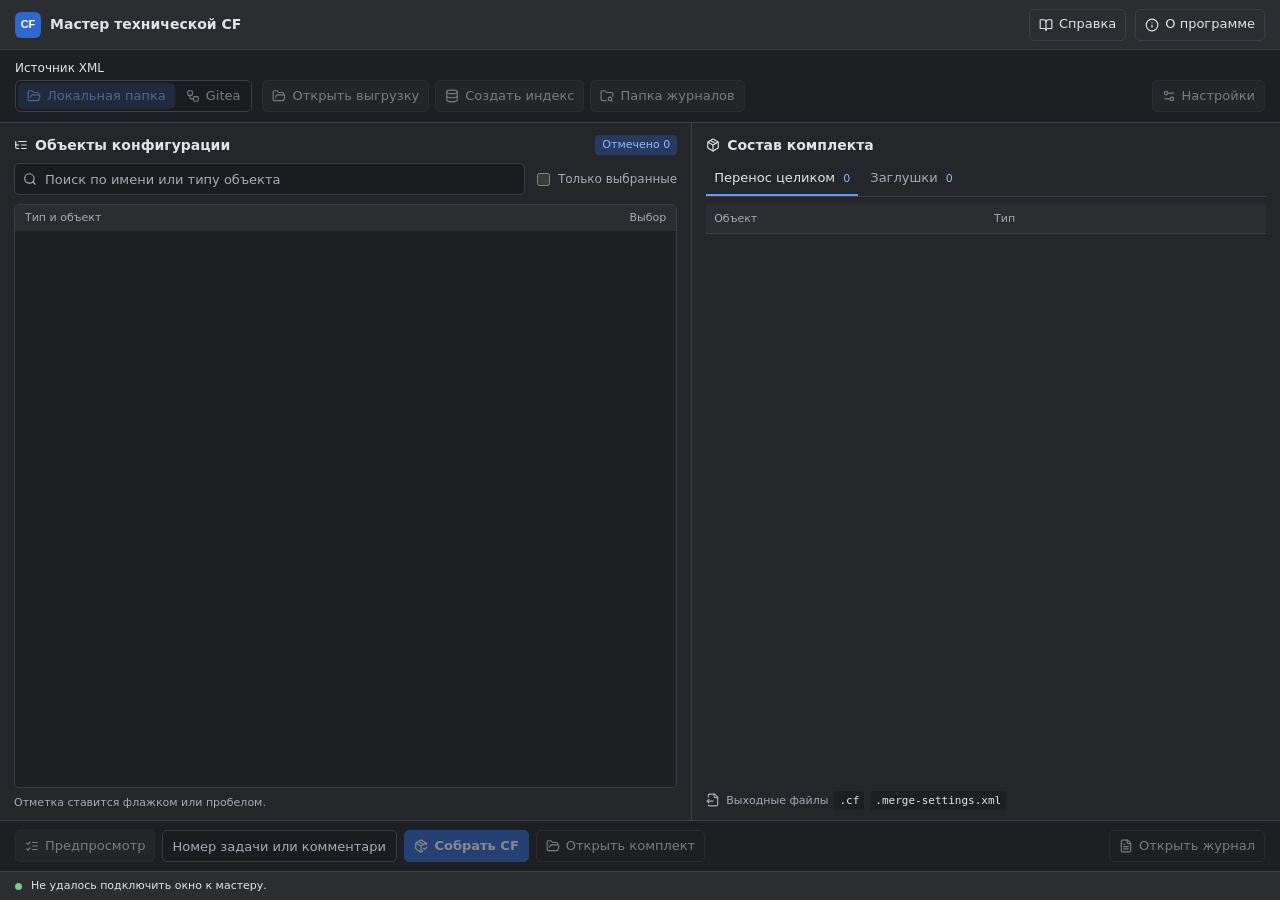
==== tools/1c-delivery/cf_wizard/ui/index.html @ fb022341 "Import CF Wizard 0.7.1 source tree" ====
<!doctype html>
<html lang="ru">
<head>
<meta charset="utf-8">
<meta name="viewport" content="width=device-width, initial-scale=1">
<meta http-equiv="Content-Security-Policy" content="default-src 'none'; script-src 'self' qrc:; style-src 'self'; img-src 'self' data:; base-uri 'none'; form-action 'none'">
<title>Мастер технической CF</title>
<link rel="stylesheet" href="theme.css">
<script defer src="qrc:///qtwebchannel/qwebchannel.js"></script>
<script defer src="icons.js"></script>
<script defer src="app.js"></script>
</head>
<body>
<div id="cf-wizard-preview" aria-label="Мастер технической CF">
  <section class="cf-window" aria-label="Мастер технической CF">
    <header class="cf-window-bar">
      <div class="cf-brand"><span class="cf-app-mark" aria-hidden="true">CF</span><span>Мастер технической CF</span></div>
      <div class="cf-window-tools">
        <button type="button" class="cf-button cf-quiet" data-action="help" title="Справка (F1)"><i data-lucide="book-open" aria-hidden="true"></i>Справка</button>
        <button type="button" class="cf-button cf-quiet" data-action="about"><i data-lucide="info" aria-hidden="true"></i>О программе</button>
      </div>
    </header>

    <section class="cf-source-toolbar" aria-label="Работа с выгрузкой">
      <div class="cf-source-row">
        <div class="cf-field">
          <span class="cf-source-label" id="cf-source-label">Источник XML</span>
          <div class="cf-source-options" role="group" aria-labelledby="cf-source-label">
            <button type="button" class="cf-button" data-source-mode="local" aria-pressed="true" disabled><i data-lucide="folder-open" aria-hidden="true"></i>Локальная папка</button>
            <button type="button" class="cf-button" data-source-mode="git" aria-pressed="false" disabled><i data-lucide="workflow" aria-hidden="true"></i>Gitea</button>
          </div>
        </div>
        <div class="cf-field cf-choice-picker cf-branch-picker" id="cf-git-source" hidden>
          <label id="cf-git-branch-label" for="cf-git-branch">Ветка Gitea</label>
          <button type="button" id="cf-git-branch" class="cf-choice-toggle" aria-controls="cf-git-branch-options"
                  aria-haspopup="menu" aria-expanded="false" aria-labelledby="cf-git-branch-label cf-git-branch-value" disabled>
            <span id="cf-git-branch-value"></span>
          </button>
          <div id="cf-git-branch-options" class="cf-choice-menu" hidden role="menu" aria-labelledby="cf-git-branch-label"></div>
        </div>
        <div class="cf-source-actions">
          <button type="button" class="cf-button" data-action="open-source" disabled><i data-lucide="folder-open" aria-hidden="true"></i><span data-open-source>Открыть выгрузку</span></button>
          <button type="button" class="cf-button" data-action="refresh-index" disabled title="Проверить изменения выгрузки и обновить индекс"><i data-lucide="database" aria-hidden="true"></i><span data-index-command>Создать индекс</span></button>
          <button type="button" class="cf-button" data-action="logs" disabled title="Открыть папку всех журналов"><i data-lucide="folder-search" aria-hidden="true"></i>Папка журналов</button>
        </div>
        <button type="button" class="cf-button cf-settings-action" data-action="settings" aria-haspopup="dialog" aria-controls="cf-preferences" disabled><i data-lucide="settings-2" aria-hidden="true"></i>Настройки</button>
      </div>
      <div class="cf-source-summary" data-source-summary aria-live="polite" hidden>
        <span class="cf-source-caption"><i data-lucide="database" aria-hidden="true"></i><strong data-config-name></strong><span data-active-source></span></span>
        <span class="cf-index-indicator" data-index-status><span class="cf-status-dot" aria-hidden="true"></span><span data-index-label></span></span>
        <span data-git-poll hidden></span>
      </div>
    </section>

    <div class="cf-workspace">
      <section class="cf-pane cf-objects" aria-labelledby="cf-objects-title">
        <div class="cf-panel-heading">
          <h2 id="cf-objects-title"><i data-lucide="list-tree" aria-hidden="true"></i>Объекты конфигурации</h2>
          <span class="cf-selected-count" data-selected-count aria-live="polite">Отмечено 0</span>
        </div>
        <div class="cf-filters">
          <div class="cf-search">
            <i data-lucide="search" aria-hidden="true"></i>
            <input type="search" id="cf-search" aria-label="Поиск объектов" placeholder="Поиск по имени или типу объекта" autocomplete="off">
          </div>
          <label class="cf-selected-filter"><input id="cf-selected-only" type="checkbox"> Только выбранные</label>
        </div>
        <div class="cf-tree" aria-label="Объекты по типам">
          <div class="cf-tree-header"><span>Тип и объект</span><span>Выбор</span></div>
          <div data-groups></div>
          <p class="cf-empty" data-empty-tree hidden>По этому запросу ничего не найдено.</p>
        </div>
        <div class="cf-pane-note">Отметка ставится флажком или пробелом.</div>
      </section>

      <section class="cf-pane cf-package" aria-labelledby="cf-package-title">
        <div class="cf-panel-heading"><h2 id="cf-package-title"><i data-lucide="package" aria-hidden="true"></i>Состав комплекта</h2></div>
        <div class="cf-tabs" role="tablist" aria-label="Состав комплекта">
          <button type="button" role="tab" id="cf-whole-tab" aria-controls="cf-whole" aria-selected="true" data-tab="whole">Перенос целиком <span data-whole-count>0</span></button>
          <button type="button" role="tab" id="cf-stubs-tab" aria-controls="cf-stubs" aria-selected="false" data-tab="stubs">Заглушки <span data-stub-count>0</span></button>
        </div>
        <div id="cf-whole" role="tabpanel" aria-labelledby="cf-whole-tab">
          <table class="cf-data"><thead><tr><th scope="col">Объект</th><th scope="col">Тип</th></tr></thead><tbody data-whole-rows></tbody></table>
          <p class="cf-empty" data-empty-whole hidden>Отметьте объекты в дереве.</p>
        </div>
        <div id="cf-stubs" role="tabpanel" aria-labelledby="cf-stubs-tab" hidden>
          <table class="cf-data cf-stub-table" data-stub-table>
            <colgroup><col><col><col class="cf-stub-choice-width"></colgroup>
            <thead><tr><th scope="col">Заглушка</th><th scope="col">Требуется для</th><th scope="col" class="cf-stub-choice">В CF</th></tr></thead>
          </table>
          <p class="cf-empty" data-empty-stubs hidden>Нажмите «Предпросмотр», чтобы увидеть заглушки.</p>
        </div>
        <div class="cf-preview-note">
          <i data-lucide="file-output" aria-hidden="true"></i><span>Выходные файлы</span><code>.cf</code><code>.merge-settings.xml</code>
        </div>
      </section>
    </div>

    <footer class="cf-footer">
      <div class="cf-footer-actions">
        <button type="button" class="cf-button" data-action="preview" disabled title="Показать объекты и причины включения заглушек"><i data-lucide="list-checks" aria-hidden="true"></i>Предпросмотр</button>
        <input id="cf-task" type="text" aria-label="Номер задачи или комментарий" placeholder="Номер задачи или комментарий" title="Необязательное поле для имени папки комплекта" spellcheck="false">
        <button type="button" class="cf-button cf-primary" data-action="build" disabled title="Собрать CF и сверить её обратной выгрузкой"><i data-lucide="package-check" aria-hidden="true"></i>Собрать CF</button>
        <button type="button" class="cf-button cf-quiet" data-action="package" disabled><i data-lucide="folder-open" aria-hidden="true"></i>Открыть комплект</button>
        <button type="button" class="cf-button cf-quiet cf-journal-action" data-action="journal" disabled title="Показать журнал последней операции"><i data-lucide="file-text" aria-hidden="true"></i>Открыть журнал</button>
      </div>
      <div class="cf-status" aria-live="polite">
        <span class="cf-status-main"><span class="cf-status-dot" aria-hidden="true"></span><span data-status>Открываю мастер…</span></span>
        <span class="cf-secondary" data-platform-version></span>
      </div>
    </footer>
  </section>
  <dialog class="cf-dialog cf-preferences" id="cf-preferences" aria-labelledby="cf-settings-title">
    <form method="dialog">
      <div class="cf-preferences-header">
        <h2 id="cf-settings-title"><i data-lucide="settings-2" aria-hidden="true"></i>Настройки</h2>
        <button type="submit" class="cf-button cf-close-settings" aria-label="Закрыть настройки">×</button>
      </div>
      <div class="cf-preferences-body">
        <section class="cf-preferences-section" aria-label="Рабочие папки">
          <h3>Рабочие папки</h3>
          <div class="cf-fields">
            <div class="cf-field cf-wide">
              <label for="cf-source">Локальная XML-выгрузка</label>
              <div class="cf-field-actions">
                <input id="cf-source" type="text" spellcheck="false">
                <button type="button" class="cf-button" data-picker="cf-source" title="Выбрать папку XML-выгрузки"><i data-lucide="folder-open" aria-hidden="true"></i>Папка</button>
                <button type="button" class="cf-button" data-picker="cf-source" data-file="Configuration.xml" title="Выбрать Configuration.xml"><i data-lucide="file-code" aria-hidden="true"></i>Configuration.xml</button>
              </div>
            </div>
            <div class="cf-field">
              <label for="cf-result">Папка результата</label>
              <div class="cf-field-actions">
                <input id="cf-result" type="text" spellcheck="false">
                <button type="button" class="cf-button" data-picker="cf-result" aria-label="Выбрать папку результата" title="Выбрать папку результата"><i data-lucide="folder-open" aria-hidden="true"></i></button>
              </div>
            </div>
            <div class="cf-field">
              <label for="cf-logs">Папка журналов</label>
              <div class="cf-field-actions">
                <input id="cf-logs" type="text" spellcheck="false">
                <button type="button" class="cf-button" data-picker="cf-logs" aria-label="Выбрать папку журналов" title="Выбрать папку журналов"><i data-lucide="folder-open" aria-hidden="true"></i></button>
              </div>
            </div>
            <div class="cf-field cf-wide">
              <label for="cf-index">Папка индексов SQLite</label>
              <div class="cf-field-actions">
                <input id="cf-index" type="text" spellcheck="false" aria-describedby="cf-index-info">
                <button type="button" class="cf-button" data-picker="cf-index" aria-label="Выбрать папку индексов" title="Выбрать папку индексов"><i data-lucide="folder-open" aria-hidden="true"></i></button>
              </div>
              <small id="cf-index-info" class="cf-secondary" aria-live="polite"></small>
            </div>
          </div>
        </section>
        <section class="cf-preferences-section" aria-label="Сборка">
          <h3>Сборка</h3>
          <div class="cf-field cf-platform-fields">
            <div class="cf-choice-picker">
              <label id="cf-build-label" for="cf-build-mode">Способ сборки</label>
              <button type="button" id="cf-build-mode" class="cf-choice-toggle" aria-controls="cf-build-options" aria-haspopup="menu"
                      aria-expanded="false" aria-labelledby="cf-build-label cf-build-value"
                      title="В режиме «Авто» используется Конфигуратор 8.3.27.2214" disabled>
                <span id="cf-build-value">Авто</span>
              </button>
              <div id="cf-build-options" class="cf-choice-menu" hidden role="menu" aria-labelledby="cf-build-label">
                <button type="button" role="menuitemradio" value="auto" tabindex="-1" aria-checked="true">Авто</button>
                <button type="button" role="menuitemradio" value="ibcmd" tabindex="-1" aria-checked="false">ibcmd</button>
                <button type="button" role="menuitemradio" value="designer" tabindex="-1" aria-checked="false">Конфигуратор</button>
              </div>
            </div>
            <div>
              <label for="cf-platform">Платформа 1С</label>
              <div class="cf-field-actions">
                <input id="cf-platform" type="text" list="cf-platforms" spellcheck="false">
                <datalist id="cf-platforms"></datalist>
                <button type="button" class="cf-button" data-picker="cf-platform" aria-label="Выбрать исполняемый файл платформы"><i data-lucide="file-cog" aria-hidden="true"></i>Выбрать</button>
              </div>
            </div>
          </div>
        </section>
        <section class="cf-preferences-section cf-gitea-settings" aria-label="Подключение Gitea">
          <div><h3>Gitea</h3><span class="cf-secondary" id="cf-git-location"></span></div>
          <button type="button" class="cf-button" data-action="git-connect"><i data-lucide="workflow" aria-hidden="true"></i>Подключение Gitea…</button>
        </section>
      </div>
      <div class="cf-preferences-footer"><button type="submit" class="cf-button cf-primary">Готово</button></div>
    </form>
  </dialog>
  <dialog class="cf-dialog" aria-labelledby="cf-dialog-title">
    <form method="dialog" class="cf-dialog-body">
      <h2 id="cf-dialog-title"></h2>
      <p data-dialog-text></p>
      <p data-dialog-links hidden><a data-link="repository" href="#">Репозиторий сборщика</a> · <a data-link="licenses" href="#">Лицензии Qt</a> · <a data-link="icons" href="#">Лицензия значков</a></p>
      <div class="cf-dialog-actions">
        <button type="submit" class="cf-button">Закрыть</button>
      </div>
    </form>
  </dialog>
  <dialog class="cf-dialog cf-journal" aria-labelledby="cf-journal-title">
    <form method="dialog" class="cf-dialog-body">
      <h2 id="cf-journal-title">Журнал работы</h2>
      <p class="cf-secondary" data-journal-path></p>
      <textarea readonly spellcheck="false" aria-label="Содержимое журнала" data-journal-text></textarea>
      <div class="cf-dialog-actions"><button type="submit" class="cf-button">Закрыть</button></div>
    </form>
  </dialog>
  <dialog class="cf-dialog cf-help" aria-labelledby="cf-help-title">
    <form method="dialog" class="cf-dialog-body">
      <h2 id="cf-help-title">Как собрать техническую CF</h2>
      <ol>
        <li>Мастер открывает сохранённую выгрузку при запуске. Путь к локальной папке или <code>Configuration.xml</code> можно выбрать в <strong>Настройках</strong>. Для открытия по введённому пути нажмите <strong>Открыть выгрузку</strong>.</li>
        <li>Для Gitea выберите <strong>Gitea</strong>. В окне <strong>Настройки → Подключение Gitea</strong> введите персональный токен на чтение. Выберите ветку и откройте её. Мастер принимает XML-выгрузку основной конфигурации для сборки CF.</li>
        <li>Подготовьте отдельный индекс ветки кнопкой <strong>Создать индекс</strong>. Мастер получает XML-описания и затем запрашивает файлы выбранных объектов по мере работы. При смене источника можно выбрать папку SQLite. Интервал проверки SHA задаётся в настройках Gitea. Значение 0 выключает проверку.</li>
        <li>В необязательное поле можно вписать номер задачи, дату или комментарий. Мастер использует текст в имени папки комплекта и заменяет недопустимые символы.</li>
        <li>Для ускорения поиска зависимостей нажмите <strong>Создать индекс</strong>. У каждой XML-выгрузки свой файл SQLite. После обновления выгрузки нажмите <strong>Обновить индекс</strong>. Мастер пересчитывает записи изменившихся объектов.</li>
        <li>Отметьте нужные объекты. Фильтр <strong>Только выбранные</strong> покажет все отмеченные объекты с учётом поиска. Нажмите <strong>Предпросмотр</strong>, чтобы увидеть зависимости и заглушки.</li>
        <li>На вкладке <strong>Заглушки</strong> раскройте нужную группу, чтобы увидеть объекты и причины включения. Снять флажок можно, если сборщик нашёл ссылки на заглушку только в комментариях BSL. Обязательные заглушки отмечены словом «обяз.».</li>
        <li>В <strong>Настройках</strong> укажите папку результата и способ сборки. В режиме <strong>Авто</strong> мастер выбирает Конфигуратор версии 8.3.27.2214. Для ручного выбора укажите <strong>ibcmd</strong> или <strong>Конфигуратор</strong> и соответствующий <code>ibcmd.exe</code> или <code>1cv8.exe</code> из папки <code>bin</code> установленной 1С.</li>
        <li>Нажмите <strong>Собрать CF</strong>. Мастер подготовит XML и проверит CF обратной выгрузкой. Кнопка <strong>Открыть комплект</strong> откроет папку с CF и настройками объединения. Если поле задачи пустое, папка именуется по дате и времени.</li>
      </ol>
      <p>Кнопка <strong>Открыть журнал</strong> показывает журнал последней операции в отдельном окне мастера. Журнал доступен после создания или обновления индекса, предпросмотра и сборки. Кнопка <strong>Папка журналов</strong> над деревом открывает каталог всех журналов.</p>
      <p>Если мастер показал ошибку или закрылся во время работы, откройте подпапку <strong>Ошибки</strong> и найдите файл по дате и времени запуска.</p>
      <div class="cf-dialog-actions"><button type="submit" class="cf-button">Закрыть</button></div>
    </form>
  </dialog>
</div>
</body>
</html>
---- tools/1c-delivery/cf_wizard/ui/theme.css ----
#cf-wizard-preview {
    --cf-window: #1e1f22; --cf-panel: #25262a; --cf-bar: #2b2d30; --cf-input: #1b1c1f;
    --cf-border: #3b3e45; --cf-text: #e1e3e8; --cf-muted: #a7abb6; --cf-blue: #2e67d0;
    --cf-link: #91b8ff; --cf-selected: #273b60; --cf-green: #7ac594;
    --cf-row: 32px; --cf-tree-share: 54%; --cf-package-share: 46%;
    color: var(--cf-text); color-scheme: dark; font: 13px/1.43 "Segoe UI", system-ui, sans-serif;
    inline-size: 100%;
  }
  #cf-wizard-preview *, #cf-wizard-preview *::before, #cf-wizard-preview *::after { box-sizing: border-box; }
  #cf-wizard-preview [hidden] { display: none !important; }
  #cf-wizard-preview .cf-window { background: var(--cf-window); border: 1px solid var(--cf-border); border-radius: 10px; overflow: hidden; }
  #cf-wizard-preview .cf-window-bar, #cf-wizard-preview .cf-brand, #cf-wizard-preview .cf-window-tools,
  #cf-wizard-preview .cf-panel-heading, #cf-wizard-preview .cf-footer-actions, #cf-wizard-preview .cf-status,
  #cf-wizard-preview .cf-status-main { display: flex; align-items: center; gap: 9px; }
  #cf-wizard-preview .cf-window-bar { justify-content: space-between; flex-wrap: wrap; background: var(--cf-bar); padding: 8px 15px; border-bottom: 1px solid var(--cf-border); min-height: 50px; }
  #cf-wizard-preview .cf-brand { font-size: 14px; font-weight: 600; }
  #cf-wizard-preview .cf-app-mark { display: inline-grid; place-items: center; width: 26px; height: 26px; border-radius: 6px; background: var(--cf-blue); color: white; font: 700 11px/1 "Segoe UI", sans-serif; }
  #cf-wizard-preview .cf-source-toolbar { padding: 10px 15px; border-bottom: 1px solid var(--cf-border); }
  #cf-wizard-preview .cf-source-row { display: flex; flex-wrap: wrap; align-items: flex-end; gap: 8px 10px; }
  #cf-wizard-preview .cf-source-label { display: block; margin-bottom: 3px; font-size: 12px; }
  #cf-wizard-preview .cf-source-options { display: flex; gap: 2px; padding: 2px; border: 1px solid var(--cf-border); border-radius: 6px; background: var(--cf-input); }
  #cf-wizard-preview .cf-source-options .cf-button { min-height: 26px; padding: 2px 8px; background: transparent; border-color: transparent; }
  #cf-wizard-preview .cf-source-options .cf-button:hover:not(:disabled) { background: var(--cf-bar); }
  #cf-wizard-preview .cf-source-options .cf-button[aria-pressed="true"] { background: var(--cf-selected); color: var(--cf-link); }
  #cf-wizard-preview .cf-source-actions { display: flex; flex-wrap: wrap; gap: 6px; }
  #cf-wizard-preview .cf-settings-action { margin-left: auto; }
  #cf-wizard-preview .cf-source-summary { display: flex; flex-wrap: wrap; align-items: center; gap: 4px 15px; margin-top: 8px; color: var(--cf-muted); font-size: 12px; }
  #cf-wizard-preview .cf-source-caption, #cf-wizard-preview .cf-index-indicator { display: inline-flex; flex-wrap: wrap; align-items: center; gap: 6px; overflow-wrap: anywhere; }
  #cf-wizard-preview .cf-source-caption strong { color: var(--cf-text); }
  #cf-wizard-preview .cf-index-indicator.cf-index-needed { color: #ddb667; }
  #cf-wizard-preview .cf-index-needed .cf-status-dot { background: #ddb667; }
  #cf-wizard-preview h2 { display: flex; align-items: center; gap: 7px; margin: 0; font-size: 14px; font-weight: 600; }
  #cf-wizard-preview .cf-panel-heading { justify-content: space-between; flex-wrap: wrap; margin-bottom: 8px; }
  #cf-wizard-preview .cf-selected-count { display: inline-flex; align-items: center; gap: 5px; font-size: 11px; padding: 2px 7px; border-radius: 4px; color: var(--cf-link); background: var(--cf-selected); }
  #cf-wizard-preview .cf-fields { display: grid; grid-template-columns: repeat(2, minmax(0, 1fr)); column-gap: 14px; row-gap: 8px; }
  #cf-wizard-preview .cf-wide { grid-column: 1 / -1; }
  #cf-wizard-preview .cf-field label { display: block; margin-bottom: 3px; font-size: 12px; color: var(--cf-text); }
  #cf-wizard-preview .cf-secondary { color: var(--cf-muted); }
  #cf-wizard-preview .cf-field-actions { display: flex; align-items: stretch; gap: 5px; min-width: 0; }
  #cf-wizard-preview .cf-platform-fields { display: grid; grid-template-columns: minmax(126px, 0.42fr) minmax(0, 1fr); gap: 8px; }
  #cf-wizard-preview input[type="text"], #cf-wizard-preview input[type="search"], #cf-wizard-preview .cf-choice-toggle {
    background: var(--cf-input); border: 1px solid var(--cf-border); color: var(--cf-text); padding: 6px 9px;
    border-radius: 5px; width: 100%; min-width: 0; height: 32px; font: inherit;
  }
  #cf-wizard-preview .cf-choice-toggle {
    display: flex; align-items: center; justify-content: space-between; gap: 6px;
    user-select: none;
  }
  #cf-wizard-preview .cf-choice-toggle span { overflow: hidden; text-overflow: ellipsis; white-space: nowrap; }
  #cf-wizard-preview .cf-choice-toggle::after {
    content: ""; flex: 0 0 6px; height: 6px; margin: -3px 1px 0 0;
    border-right: 2px solid currentColor; border-bottom: 2px solid currentColor; transform: rotate(45deg);
  }
  #cf-wizard-preview .cf-choice-picker { position: relative; min-width: 0; }
  #cf-wizard-preview .cf-branch-picker { width: clamp(116px, 15vw, 180px); }
  #cf-wizard-preview .cf-choice-menu {
    position: absolute; z-index: 5; top: calc(100% + 3px); left: 0; right: 0;
    max-height: min(250px, 40vh); overflow-y: auto;
    padding: 3px; border: 1px solid var(--cf-border);
    border-radius: 5px; background: var(--cf-bar); color: var(--cf-text); user-select: none;
  }
  #cf-wizard-preview .cf-choice-menu button {
    display: flex; align-items: center; justify-content: space-between; width: 100%;
    padding: 5px 6px; border: 0; border-radius: 3px;
    background: transparent; color: inherit; font: inherit; text-align: left; overflow-wrap: anywhere;
  }
  #cf-wizard-preview .cf-choice-menu button:focus { background: var(--cf-selected); outline: none; }
  #cf-wizard-preview .cf-choice-menu button[aria-checked="true"] { color: var(--cf-link); }
  #cf-wizard-preview .cf-choice-menu button[aria-checked="true"]::after {
    content: ""; flex: 0 0 5px; height: 9px; margin: -3px 2px 0 0;
    border-right: 2px solid currentColor; border-bottom: 2px solid currentColor; transform: rotate(45deg);
  }
  #cf-wizard-preview input::placeholder { color: var(--cf-muted); }
  #cf-wizard-preview .cf-button {
    display: inline-flex; gap: 6px; align-items: center; justify-content: center; flex: 0 0 auto;
    min-height: 32px; padding: 4px 9px; border: 1px solid var(--cf-border); border-radius: 5px;
    background: var(--cf-bar); color: var(--cf-text); font: inherit; white-space: nowrap;
  }
  #cf-wizard-preview .cf-button:hover:not(:disabled) { background: #353840; }
  #cf-wizard-preview .cf-button:disabled { opacity: .47; }
  #cf-wizard-preview .cf-quiet { background: transparent; }
  #cf-wizard-preview .cf-primary { background: var(--cf-blue); border-color: var(--cf-blue); color: white; font-weight: 600; }
  #cf-wizard-preview .cf-primary:hover:not(:disabled) { background: #3574e9; }
  #cf-wizard-preview [data-lucide] { display: inline-block; width: 14px; height: 14px; flex: 0 0 14px; vertical-align: -2px; }
  #cf-wizard-preview i[data-lucide] { display: none; }
  #cf-wizard-preview .cf-workspace { display: grid; grid-template-columns: minmax(0,var(--cf-tree-share)) minmax(0,var(--cf-package-share)); background: var(--cf-panel); }
  #cf-wizard-preview .cf-pane { display: flex; flex-direction: column; min-width: 0; padding: 12px 14px 10px; }
  #cf-wizard-preview .cf-package { border-left: 1px solid var(--cf-border); }
  #cf-wizard-preview .cf-filters { display: flex; align-items: center; flex-wrap: wrap; gap: 8px; margin-bottom: 9px; }
  #cf-wizard-preview .cf-search { position: relative; flex: 1 1 210px; }
  #cf-wizard-preview .cf-selected-filter { display: flex; align-items: center; gap: 5px; white-space: nowrap; font-size: 12px; color: var(--cf-muted); }
  #cf-wizard-preview .cf-selected-filter input { width: auto; min-height: 0; accent-color: var(--cf-blue); }
  #cf-wizard-preview .cf-search > [data-lucide] { position: absolute; inset: 9px auto auto 9px; color: var(--cf-muted); pointer-events: none; }
  #cf-wizard-preview .cf-search input { padding-left: 30px; }
  #cf-wizard-preview .cf-tree { background: var(--cf-window); border: 1px solid var(--cf-border); border-radius: 5px; overflow: hidden; }
  #cf-wizard-preview .cf-tree-header { display: flex; justify-content: space-between; padding: 5px 10px; font-size: 11px; color: var(--cf-muted); background: var(--cf-bar); }
  #cf-wizard-preview .cf-tree summary { min-height: var(--cf-row); padding: 6px 9px; font-weight: 600; background: #292b30; border-top: 1px solid var(--cf-border); }
  #cf-wizard-preview .cf-tree summary [data-lucide] { margin-right: 6px; color: var(--cf-link); }
  #cf-wizard-preview .cf-group-count { font-size: 11px; font-weight: 400; color: var(--cf-muted); padding-left: 5px; }
  #cf-wizard-preview .cf-object { display: grid; grid-template-columns: minmax(0, 1fr) 52px; align-items: center; min-height: var(--cf-row); }
  #cf-wizard-preview .cf-object:hover { background: var(--cf-bar); }
  #cf-wizard-preview .cf-object.cf-focused { background: var(--cf-selected); }
  #cf-wizard-preview .cf-object-name { border: 0; background: transparent; color: inherit; min-height: var(--cf-row); padding: 4px 6px 4px 28px; text-align: left; font: inherit; overflow-wrap: anywhere; }
  #cf-wizard-preview .cf-pane-note { margin-top: 7px; color: var(--cf-muted); font-size: 11px; }
  #cf-wizard-preview .cf-tabs { display: flex; flex-wrap: wrap; gap: 4px; border-bottom: 1px solid var(--cf-border); margin-bottom: 7px; }
  #cf-wizard-preview .cf-tabs button { background: transparent; border: 0; border-bottom: 2px solid transparent; color: var(--cf-muted); padding: 6px 8px; font: inherit; }
  #cf-wizard-preview .cf-tabs button[aria-selected="true"] { border-bottom-color: #6195f6; color: var(--cf-text); }
  #cf-wizard-preview .cf-tabs button span { margin-left: 4px; color: var(--cf-link); font-size: 11px; font-variant-numeric: tabular-nums; }
  #cf-wizard-preview .cf-data { width: 100%; table-layout: fixed; border-collapse: collapse; text-align: left; }
  #cf-wizard-preview .cf-data th { font-weight: 500; font-size: 11px; color: var(--cf-muted); background: var(--cf-bar); }
  #cf-wizard-preview .cf-data th, #cf-wizard-preview .cf-data td { padding: 7px 8px; overflow-wrap: anywhere; border-bottom: 1px solid var(--cf-border); vertical-align: top; }
  #cf-wizard-preview .cf-data td { color: var(--cf-text); }
  #cf-wizard-preview .cf-data td span { display: block; color: inherit; }
  #cf-wizard-preview .cf-data td .cf-type { color: var(--cf-muted); font-size: 11px; }
  #cf-wizard-preview .cf-stub-choice-width { width: 58px; }
  #cf-wizard-preview .cf-data .cf-stub-choice { text-align: center; vertical-align: middle; }
  #cf-wizard-preview .cf-stub-group th { padding: 0; background: #30323a; color: var(--cf-text); font-size: 12px; font-weight: 600; }
  #cf-wizard-preview .cf-stub-group-toggle { display: flex; align-items: center; gap: 6px; width: 100%; padding: 7px 8px; border: 0; background: transparent; color: inherit; font: inherit; text-align: left; }
  #cf-wizard-preview .cf-stub-group-toggle [data-lucide] { color: var(--cf-link); }
  #cf-wizard-preview .cf-stub-group-toggle .cf-group-count { margin-left: auto; }
  #cf-wizard-preview .cf-stub-group-toggle[aria-expanded="true"] .cf-stub-arrow { transform: rotate(90deg); }
  #cf-wizard-preview .cf-stub-collapsed > tr:not(.cf-stub-group) { display: none; }
  #cf-wizard-preview .cf-stub-branch > tr > td:first-child { padding-left: 28px; }
  #cf-wizard-preview .cf-data td .cf-stub-required { color: var(--cf-muted); font-size: 11px; }
  #cf-wizard-preview .cf-stub-omitted td:not(:last-child) { color: var(--cf-muted); }
  #cf-wizard-preview .cf-empty { padding: 8px; margin: 0; color: var(--cf-muted); }
  #cf-wizard-preview .cf-preview-note { display: flex; gap: 6px; flex-wrap: wrap; align-items: center; margin-top: auto; padding-top: 10px; color: var(--cf-muted); font-size: 11px; }
  #cf-wizard-preview .cf-preview-note code { color: var(--cf-text); background: var(--cf-window); padding: 2px 5px; border-radius: 3px; font-size: 11px; }
  #cf-wizard-preview .cf-footer { border-top: 1px solid var(--cf-border); }
  #cf-wizard-preview .cf-footer-actions { padding: 9px 15px; flex-wrap: wrap; gap: 7px; }
  #cf-wizard-preview .cf-journal-action { margin-left: auto; }
  #cf-wizard-preview .cf-footer-actions #cf-task { width: min(235px, 100%); }
  #cf-wizard-preview .cf-status { justify-content: space-between; flex-wrap: wrap; padding: 6px 15px; font-size: 11px; background: var(--cf-bar); border-top: 1px solid var(--cf-border); }
  #cf-wizard-preview .cf-status-dot { width: 7px; height: 7px; flex: 0 0 7px; border-radius: 50%; background: var(--cf-green); }
  #cf-wizard-preview .cf-status-dot.cf-waiting { background: #ddb667; }
  #cf-wizard-preview .cf-dialog { max-width: min(430px, calc(100% - 24px)); width: 100%; padding: 0; color: var(--cf-text); background: var(--cf-panel); border: 1px solid var(--cf-border); border-radius: 8px; }
  #cf-wizard-preview .cf-preferences { max-width: min(640px, calc(100% - 24px)); max-height: calc(100% - 24px); background: var(--cf-window); }
  #cf-wizard-preview .cf-preferences-header, #cf-wizard-preview .cf-preferences-footer { display: flex; align-items: center; justify-content: space-between; padding: 9px 14px; background: var(--cf-bar); }
  #cf-wizard-preview .cf-preferences-header { border-bottom: 1px solid var(--cf-border); }
  #cf-wizard-preview .cf-preferences-footer { justify-content: flex-end; border-top: 1px solid var(--cf-border); }
  #cf-wizard-preview .cf-close-settings { min-width: 28px; min-height: 28px; padding: 0; font-size: 17px; }
  #cf-wizard-preview .cf-preferences-body { display: grid; gap: 11px; padding: 12px 14px; }
  #cf-wizard-preview .cf-preferences-section + .cf-preferences-section { padding-top: 10px; border-top: 1px solid var(--cf-border); }
  #cf-wizard-preview .cf-preferences-section h3 { margin: 0 0 6px; font-size: inherit; }
  #cf-wizard-preview .cf-gitea-settings { display: flex; align-items: center; justify-content: space-between; flex-wrap: wrap; gap: 7px; }
  #cf-wizard-preview .cf-gitea-settings h3 { margin-bottom: 2px; }
  #cf-wizard-preview .cf-dialog::backdrop { background: rgba(0,0,0,.52); }
  #cf-wizard-preview .cf-dialog-body { padding: 15px; }
  #cf-wizard-preview .cf-dialog p { margin: 8px 0 10px; white-space: pre-line; overflow-wrap: anywhere; }
  #cf-wizard-preview .cf-dialog-actions { display: flex; justify-content: flex-end; gap: 6px; margin-top: 12px; }
  @media (max-width: 710px) {
    #cf-wizard-preview .cf-window-bar { padding-right: 12px; }
    #cf-wizard-preview .cf-settings-action { margin-left: 0; }
    #cf-wizard-preview .cf-workspace { grid-template-columns: 1fr; }
    #cf-wizard-preview .cf-package { border-left: 0; border-top: 1px solid var(--cf-border); }
  }
  @media (max-width: 480px) {
    #cf-wizard-preview .cf-fields { grid-template-columns: 1fr; }
    #cf-wizard-preview .cf-wide { grid-column: auto; }
    #cf-wizard-preview .cf-wide .cf-field-actions { flex-wrap: wrap; }
    #cf-wizard-preview .cf-wide input { flex: 1 0 100%; }
    #cf-wizard-preview .cf-journal-action { margin-left: 0; }
  }
  @media (pointer: coarse) {
    #cf-wizard-preview .cf-button, #cf-wizard-preview .cf-object-name, #cf-wizard-preview .cf-tree summary { min-height: 44px; }
  }

/* The desktop window keeps the same design while scrolling the two lists independently. */
html, body { height: 100%; margin: 0; background: #1e1f22; }
#cf-wizard-preview { height: 100%; }
#cf-wizard-preview .cf-window { display: grid; grid-template-rows: auto auto minmax(0,1fr) auto; height: 100%; border: 0; border-radius: 0; }
#cf-wizard-preview .cf-pane { min-height: 0; }
#cf-wizard-preview .cf-tree,
#cf-wizard-preview [role="tabpanel"] { min-height: 0; overflow: auto; flex: 1 1 0; scrollbar-color: #565b66 var(--cf-window); }
#cf-wizard-preview .cf-tree-header,
#cf-wizard-preview .cf-data thead { position: sticky; top: 0; z-index: 1; }
#cf-wizard-preview .cf-tree { margin-bottom: 0; }
#cf-wizard-preview .cf-checkbox {
  position: relative; display: inline-grid; justify-self: center; vertical-align: middle; width: 16px; height: 16px;
}
#cf-wizard-preview .cf-checkbox input {
  position: absolute; inset: 0; width: 100%; height: 100%; margin: 0; opacity: 0; cursor: pointer;
}
#cf-wizard-preview .cf-checkbox .cf-check-indicator {
  display: grid; place-items: center; pointer-events: none;
  background: var(--cf-input); border: 1px solid #8690a2; border-radius: 4px;
}
#cf-wizard-preview .cf-check-indicator.cf-checked { background: var(--cf-blue); border-color: #7da9fc; }
#cf-wizard-preview .cf-checkbox .cf-check-tick {
  visibility: hidden; width: 4px; height: 7px; border: solid white; border-width: 0 2px 2px 0;
  transform: translateY(-1px) rotate(45deg);
}
#cf-wizard-preview .cf-check-indicator.cf-checked .cf-check-tick { visibility: visible; }
#cf-wizard-preview .cf-checkbox input:disabled { cursor: default; }
#cf-wizard-preview .cf-checkbox input:disabled + .cf-check-indicator { opacity: .55; }
#cf-wizard-preview .cf-checkbox input:focus-visible + .cf-check-indicator { outline: 2px solid #80abfb; outline-offset: 2px; }
#cf-wizard-preview :focus-visible { outline: 2px solid #80abfb; outline-offset: -2px; }
#cf-wizard-preview a { color: var(--cf-link); }
#cf-wizard-preview .cf-journal { width: 920px; max-width: calc(100% - 32px); }
#cf-wizard-preview .cf-journal textarea {
  display: block; width: 100%; height: min(52vh, 480px); resize: none;
  padding: 9px; background: var(--cf-input); color: var(--cf-text);
  border: 1px solid var(--cf-border); border-radius: 5px;
  font: 12px/1.5 Consolas, monospace; white-space: pre; overflow: auto;
}
#cf-wizard-preview .cf-help { width: 640px; max-width: calc(100% - 32px); max-height: calc(100% - 32px); }
#cf-wizard-preview .cf-help ol { padding-left: 22px; }
#cf-wizard-preview .cf-help li { margin-bottom: 8px; }
#cf-wizard-preview .cf-status-dot.cf-error { background: #e48b83; }
#cf-wizard-preview .cf-more { margin: 5px 10px 5px 26px; font-size: 11px; }
@media (max-width: 710px) {
  #cf-wizard-preview .cf-window { display: block; height: auto; }
  #cf-wizard-preview .cf-tree, #cf-wizard-preview [role="tabpanel"] { flex: auto; max-height: 330px; }
}
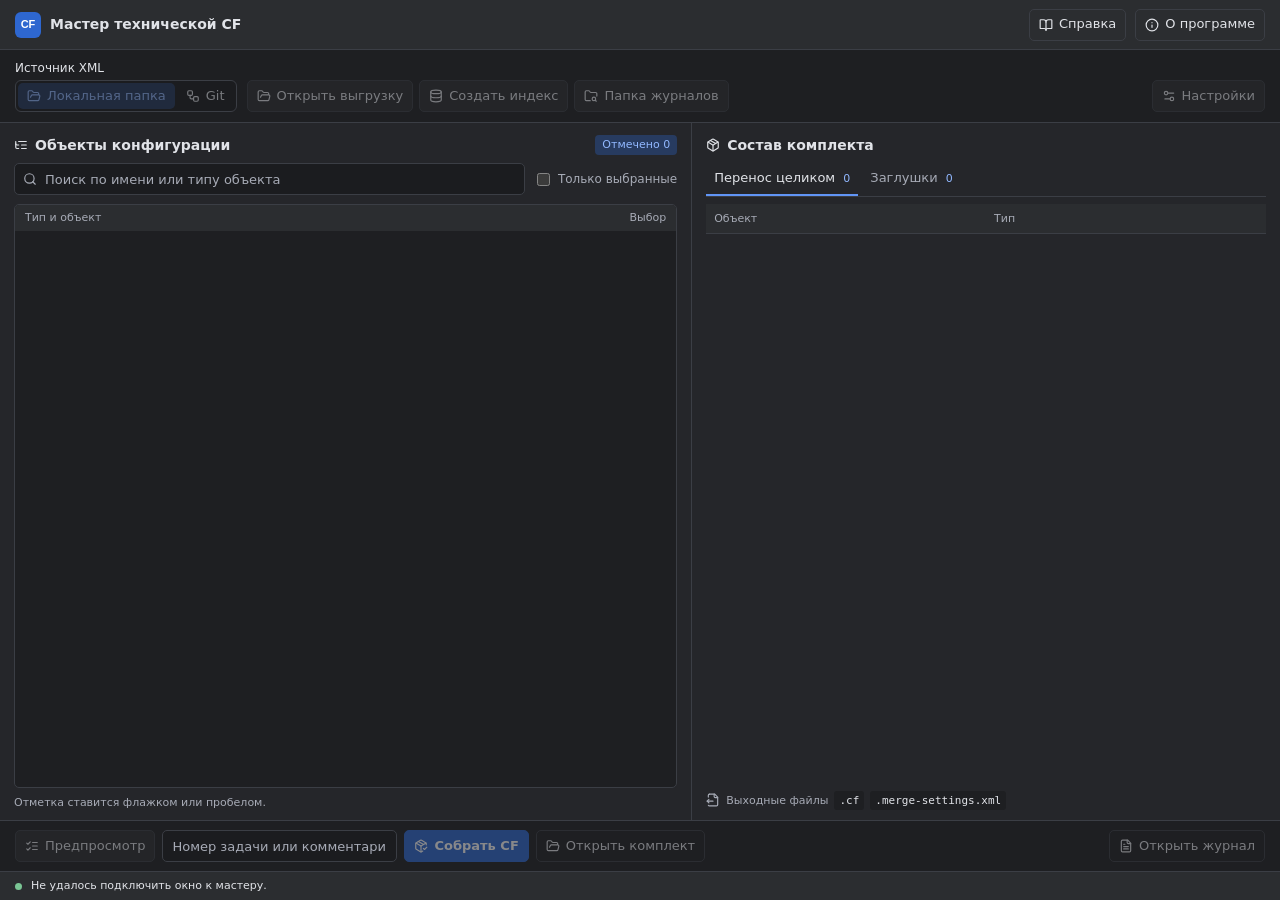
==== commit 547c323b: "Add GitHub source strategy alongside Gitea" ====
--- a/tools/1c-delivery/cf_wizard/ui/index.html
+++ b/tools/1c-delivery/cf_wizard/ui/index.html
@@ -27,11 +27,11 @@
           <span class="cf-source-label" id="cf-source-label">Источник XML</span>
           <div class="cf-source-options" role="group" aria-labelledby="cf-source-label">
             <button type="button" class="cf-button" data-source-mode="local" aria-pressed="true" disabled><i data-lucide="folder-open" aria-hidden="true"></i>Локальная папка</button>
-            <button type="button" class="cf-button" data-source-mode="git" aria-pressed="false" disabled><i data-lucide="workflow" aria-hidden="true"></i>Gitea</button>
+            <button type="button" class="cf-button" data-source-mode="git" aria-pressed="false" disabled><i data-lucide="workflow" aria-hidden="true"></i>Git</button>
           </div>
         </div>
         <div class="cf-field cf-choice-picker cf-branch-picker" id="cf-git-source" hidden>
-          <label id="cf-git-branch-label" for="cf-git-branch">Ветка Gitea</label>
+          <label id="cf-git-branch-label" for="cf-git-branch">Ветка Git</label>
           <button type="button" id="cf-git-branch" class="cf-choice-toggle" aria-controls="cf-git-branch-options"
                   aria-haspopup="menu" aria-expanded="false" aria-labelledby="cf-git-branch-label cf-git-branch-value" disabled>
             <span id="cf-git-branch-value"></span>
@@ -57,6 +57,37 @@
         <div class="cf-panel-heading">
           <h2 id="cf-objects-title"><i data-lucide="list-tree" aria-hidden="true"></i>Объекты конфигурации</h2>
           <span class="cf-selected-count" data-selected-count aria-live="polite">Отмечено 0</span>
+        </div>
+        <div class="cf-git-task" data-git-task hidden>
+          <div class="cf-git-task-fields">
+            <div class="cf-field cf-task-key">
+              <label for="cf-git-task-key">Номер задачи Git</label>
+              <input id="cf-git-task-key" type="search" placeholder="ERP-123" maxlength="64" autocomplete="off" spellcheck="false" disabled>
+            </div>
+            <div class="cf-field">
+              <label for="cf-git-task-period">Период поиска</label>
+              <select id="cf-git-task-period" disabled>
+                <option value="recent">Последние 90 дней</option>
+                <option value="all">Вся история</option>
+              </select>
+            </div>
+            <button type="button" class="cf-button" data-action="search-git-task" disabled><i data-lucide="search" aria-hidden="true"></i>Найти</button>
+            <button type="button" class="cf-button" data-action="cancel-git-task" hidden>Отменить</button>
+          </div>
+          <p class="cf-task-meta" data-git-task-hint>Откройте выбранную ветку для поиска по задаче.</p>
+          <div class="cf-task-meta" data-git-task-progress role="status" hidden>
+            <div data-git-task-scope></div><div data-git-task-scanned></div>
+          </div>
+          <div class="cf-git-task-result" data-git-task-result hidden>
+            <div class="cf-task-meta" role="status">
+              <div data-git-task-caption></div>
+              <div data-git-task-counts></div>
+            </div>
+            <div class="cf-git-task-actions">
+              <button type="button" class="cf-button" data-action="mark-git-task" title="Добавить все найденные по задаче объекты к отмеченным">Отметить найденные</button>
+              <button type="button" class="cf-button cf-quiet" data-action="clear-git-task">Сбросить отбор</button>
+            </div>
+          </div>
         </div>
         <div class="cf-filters">
           <div class="cf-search">
@@ -178,9 +209,9 @@
             </div>
           </div>
         </section>
-        <section class="cf-preferences-section cf-gitea-settings" aria-label="Подключение Gitea">
-          <div><h3>Gitea</h3><span class="cf-secondary" id="cf-git-location"></span></div>
-          <button type="button" class="cf-button" data-action="git-connect"><i data-lucide="workflow" aria-hidden="true"></i>Подключение Gitea…</button>
+        <section class="cf-preferences-section cf-gitea-settings" aria-label="Подключение Git">
+          <div><h3>Git</h3><span class="cf-secondary" id="cf-git-location"></span></div>
+          <button type="button" class="cf-button" data-action="git-connect"><i data-lucide="workflow" aria-hidden="true"></i>Подключение Git…</button>
         </section>
       </div>
       <div class="cf-preferences-footer"><button type="submit" class="cf-button cf-primary">Готово</button></div>
@@ -209,8 +240,10 @@
       <h2 id="cf-help-title">Как собрать техническую CF</h2>
       <ol>
         <li>Мастер открывает сохранённую выгрузку при запуске. Путь к локальной папке или <code>Configuration.xml</code> можно выбрать в <strong>Настройках</strong>. Для открытия по введённому пути нажмите <strong>Открыть выгрузку</strong>.</li>
-        <li>Для Gitea выберите <strong>Gitea</strong>. В окне <strong>Настройки → Подключение Gitea</strong> введите персональный токен на чтение. Выберите ветку и откройте её. Мастер принимает XML-выгрузку основной конфигурации для сборки CF.</li>
-        <li>Подготовьте отдельный индекс ветки кнопкой <strong>Создать индекс</strong>. Мастер получает XML-описания и затем запрашивает файлы выбранных объектов по мере работы. При смене источника можно выбрать папку SQLite. Интервал проверки SHA задаётся в настройках Gitea. Значение 0 выключает проверку.</li>
+        <li>Для Gitea или GitHub выберите <strong>Git</strong>. В окне <strong>Настройки → Подключение Git</strong> выберите API сервиса и введите персональный токен на чтение. Для GitHub.com используйте PAT только нужного репозитория с Contents: Read-only. Выберите ветку и откройте её. Мастер принимает XML-выгрузку основной конфигурации для сборки CF.</li>
+        <li>Чтобы отобрать объекты по задаче, введите <strong>Номер задачи Git</strong>, выберите период и нажмите <strong>Найти</strong>. По умолчанию проверяются последние 90 дней. <strong>Отметить найденные</strong> добавляет найденные объекты к уже отмеченным. Комплект использует состояние объектов в открытой ревизии ветки.</li>
+        <li>GitHub загружает XML для индекса пакетами, без полного архива репозитория. Отбор задачи учитывает полный список путей; merge сравнивается с первым родителем. Токены Gitea и GitHub хранятся раздельно.</li>
+        <li>Подготовьте отдельный индекс ветки кнопкой <strong>Создать индекс</strong>. Мастер получает XML-описания и затем запрашивает файлы выбранных объектов по мере работы. При смене источника можно выбрать папку SQLite. Интервал проверки SHA задаётся в настройках подключения Git. Значение 0 выключает проверку.</li>
         <li>В необязательное поле можно вписать номер задачи, дату или комментарий. Мастер использует текст в имени папки комплекта и заменяет недопустимые символы.</li>
         <li>Для ускорения поиска зависимостей нажмите <strong>Создать индекс</strong>. У каждой XML-выгрузки свой файл SQLite. После обновления выгрузки нажмите <strong>Обновить индекс</strong>. Мастер пересчитывает записи изменившихся объектов.</li>
         <li>Отметьте нужные объекты. Фильтр <strong>Только выбранные</strong> покажет все отмеченные объекты с учётом поиска. Нажмите <strong>Предпросмотр</strong>, чтобы увидеть зависимости и заглушки.</li>
--- a/tools/1c-delivery/cf_wizard/ui/theme.css
+++ b/tools/1c-delivery/cf_wizard/ui/theme.css
@@ -86,6 +86,13 @@
   #cf-wizard-preview .cf-workspace { display: grid; grid-template-columns: minmax(0,var(--cf-tree-share)) minmax(0,var(--cf-package-share)); background: var(--cf-panel); }
   #cf-wizard-preview .cf-pane { display: flex; flex-direction: column; min-width: 0; padding: 12px 14px 10px; }
   #cf-wizard-preview .cf-package { border-left: 1px solid var(--cf-border); }
+  #cf-wizard-preview .cf-git-task { display: grid; gap: 6px; margin-bottom: 9px; padding: 8px; background: var(--cf-window); border: 1px solid var(--cf-border); border-radius: 5px; }
+  #cf-wizard-preview .cf-git-task-fields { display: flex; align-items: flex-end; flex-wrap: wrap; gap: 6px; }
+  #cf-wizard-preview .cf-task-key { flex: 1 1 110px; }
+  #cf-wizard-preview .cf-git-task select { min-height: 32px; padding: 4px 6px; background: var(--cf-bar); color: var(--cf-text); border: 1px solid var(--cf-border); border-radius: 5px; font: inherit; }
+  #cf-wizard-preview .cf-task-meta { margin: 0; color: var(--cf-muted); font-size: 12px; overflow-wrap: anywhere; }
+  #cf-wizard-preview .cf-git-task-result { display: grid; gap: 6px; }
+  #cf-wizard-preview .cf-git-task-actions { display: flex; flex-wrap: wrap; gap: 6px; }
   #cf-wizard-preview .cf-filters { display: flex; align-items: center; flex-wrap: wrap; gap: 8px; margin-bottom: 9px; }
   #cf-wizard-preview .cf-search { position: relative; flex: 1 1 210px; }
   #cf-wizard-preview .cf-selected-filter { display: flex; align-items: center; gap: 5px; white-space: nowrap; font-size: 12px; color: var(--cf-muted); }
